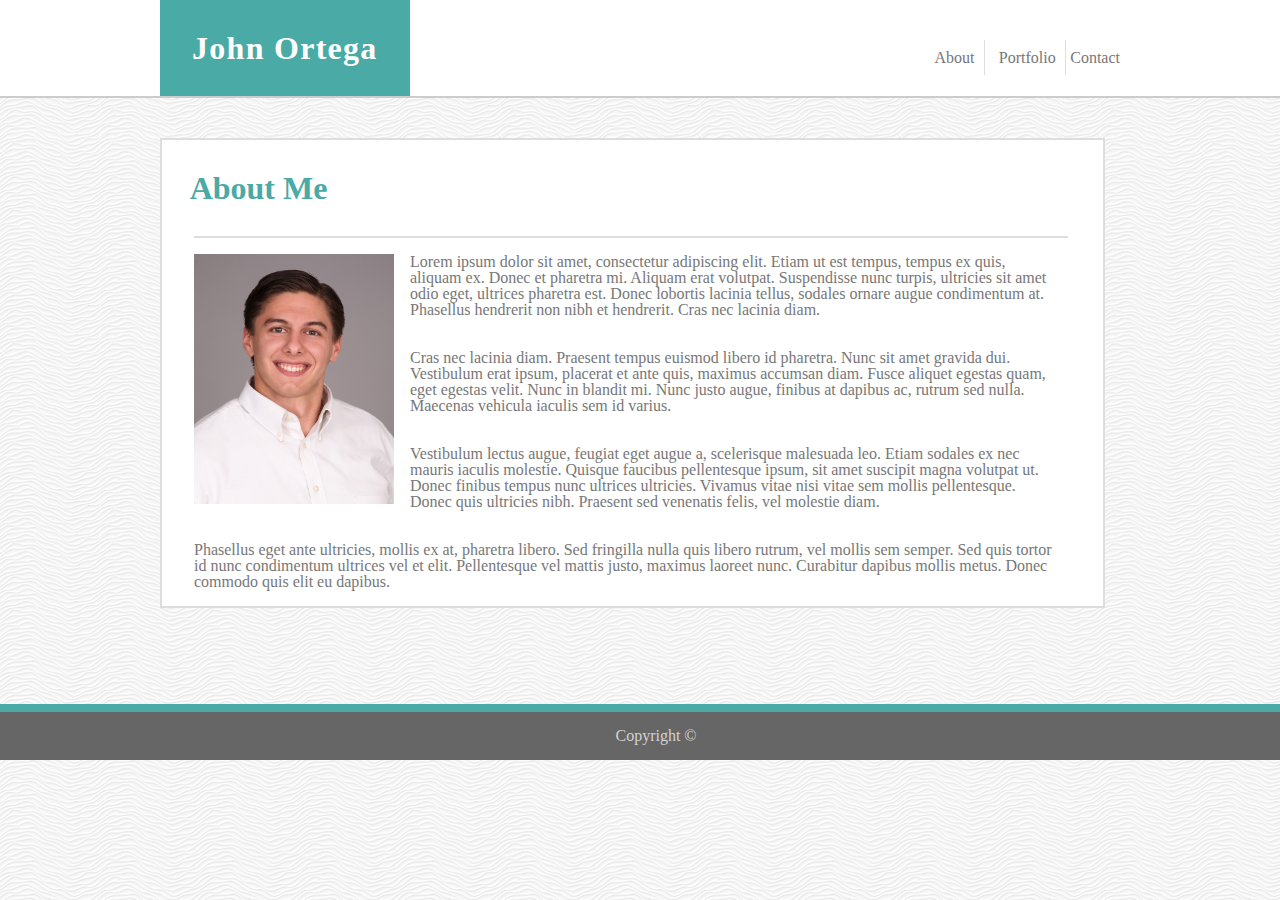
==== index.html @ 6c0b7805 "HW 2 Part 2" ====
<!DOCTYPE html>
<html lang="en">
<head>
    <meta charset="UTF-8">
    <meta name="viewport" content="width=device-width, initial-scale=1.0">
    <meta http-equiv="X-UA-Compatible" content="ie=edge">
    <title>About</title>
    <link rel="stylesheet" type="text/css" href="./assets/css/css_reset.css">
    <link rel="stylesheet" type="text/css" href="./assets/css/style.css">
    
</head>
<body>
        <header>
                <div class="topbanner">
                        <a href="index.html" class="a786">
                                <div class="box_name">
                                        <div class="name_text showbox2 scale2">John Ortega</div><!-- .text_name -->
                                </div><!-- .box_name -->
                        </a>
                    <nav class="links">
                        <ul>
                            <li class="bar">
                                <div class="showbox scale">
                                <a href="#" class="active">About</a>
                                </div>
                            </li>
                            <li class="bar"> 
                                <div class="showbox scale">
                                <a href="portfolio.html">Portfolio</a>
                                </div>
                            </li>
                            <li>
                                <div class="showbox scale">
                                <a href="contact.html">Contact</a>
                                </div>
                            </li>
                        </ul>
                    </nav><!-- .links -->
                </div><!-- .topbanner -->
            </header>

            <main >
                        <div class="AB_me">
                            <h1 class="mainheader">
                                <div class="AEtext">
                                        About Me
                                </div>
                                
                            </h1>
                            <div class="BB">

                            </div>
                    </div>

                <div class="AA">
                    <p class="firstp">
                            <img class="pic" src="./assets/images/Profile.jpg" alt="pic_John">Lorem ipsum dolor sit amet, consectetur adipiscing elit. Etiam ut est tempus, tempus ex quis, aliquam ex. Donec et pharetra mi. Aliquam erat volutpat. Suspendisse nunc turpis, ultricies sit amet odio eget, ultrices pharetra est. Donec lobortis lacinia tellus, sodales ornare augue condimentum at. Phasellus hendrerit non nibh et hendrerit. Cras nec lacinia diam. 
                    </p>
                    <p>
                            Cras nec lacinia diam. Praesent tempus euismod libero id pharetra. Nunc sit amet gravida dui. Vestibulum erat ipsum, placerat et ante quis, maximus accumsan diam. Fusce aliquet egestas quam, eget egestas velit. Nunc in blandit mi. Nunc justo augue, finibus at dapibus ac, rutrum sed nulla. Maecenas vehicula iaculis sem id varius.
                    </p>

                    <p>
                            Vestibulum lectus augue, feugiat eget augue a, scelerisque malesuada leo. Etiam sodales ex nec mauris iaculis molestie. Quisque faucibus pellentesque ipsum, sit amet suscipit magna volutpat ut. Donec finibus tempus nunc ultrices ultricies. Vivamus vitae nisi vitae sem mollis pellentesque. Donec quis ultricies nibh. Praesent sed venenatis felis, vel molestie diam. 
                    </p>
                    <p>
                            Phasellus eget ante ultricies, mollis ex at, pharetra libero. Sed fringilla nulla quis libero rutrum, vel mollis sem semper. Sed quis tortor id nunc condimentum ultrices vel et elit. Pellentesque vel mattis justo, maximus laoreet nunc. Curabitur dapibus mollis metus. Donec commodo quis elit eu dapibus.
                    </p>
                </div><!-- .AA -->
            
            
            </main> 
            
            <footer>
                   Copyright &#169;
            </footer>
        
    
</body>
</html>
---- assets/css/style.css ----
html,body {	
	/* https://stackoverflow.com/questions/14029277/css-background-image-not-displaying */
     background: white url("../images/white-waves.png") repeat 0 0;   
	 height: 100%;
	 margin: 0;

	}


/*****************
Top banner for (about.html), (portfolio.html) and (contact.html)
START

*****************/

header {
	width: 100%;
	height: auto;
	border-bottom: 2px solid #cccccc;
	background-color: #ffffff;
	font-family: 'Georgia', Times, "Times New Roman", serif;
}

header .topbanner {
	width: 960px;
	margin: 0 auto;
}

.topbanner {
	display: grid;
	grid-template-columns: repeat(auto-fill, minmax(50%, 1fr));
	/* grid-gap: 30px; */
	/* padding-right: 3%; */
}

.box_name, .links {
		display: inline-block;
		vertical-align: middle;


}

 
.box_name {
	width: 100%;

}

.name_text {
	display: inline-block;
	font-weight: bold;
	font-size: 2em;
	letter-spacing: 0.04em;
	background-color: #4aaaa5;
	color: #ffffff;
	padding: 1em;
	width: auto;
} 

.name_text:hover{
	color: black;
}

.links {
	width:100%;
	text-align: right;
	color: #777777;
		font-weight: normal;
		margin-top: 40px;
    
}


.links ul li {
	display: inline-block;

}

.links ul li a {

	color:#777777;
	text-decoration: none;
	-webkit-transition: color .5s;
	transition: color .5s;
}


/* https://www.the-art-of-web.com/css/css-animation/ */
.showbox.scale:hover {
	cursor: pointer;
	-webkit-transform: scale(2);
	-moz-transform: scale(2);
	-o-transform: scale(2);
	-ms-transform: scale(2);
	transform: scale(2);
	color:black;
}
.showbox {
	-webkit-transition: .5s ease-in-out;
	-moz-transition: .5s ease-in-out;
	-o-transition: .5s ease-in-out;
	transition: .5s ease-in-out;
}

.showbox2.scale2:hover {
	cursor: pointer;
	-webkit-transform: scale(1.5);
	-moz-transform: scale(1.5);
	-o-transform: scale(1.5);
	-ms-transform: scale(1.5);
	transform: scale(1.5);
	color:black;
}
.showbox2 {
	-webkit-transition: 1s ease-in-out;
	-moz-transition: 1s ease-in-out;
	-o-transition: 1s ease-in-out;
	transition: 1s ease-in-out;
}
li.bar {
	border-right: .01em solid #dddddd;
	padding: 2%;
}

/* .showbox {
	float: left;
	margin: 4em 1em;
	width: 100px;
	height: 60px;
	border: 2px solid green;
	background-color: #fff;
	line-height: 60px;
	text-align: center;
} */

    /**
https://stackoverflow.com/questions/1936661/vertical-dividers-on-horizontal-ul-menu
		**/
		

/* .links li:not(:first-child):before {

    content: " | ";
} */



/*****************
Top banner for (about.html), (portfolio.html) and (contact.html)
END

*****************/



/* ABOUT */
main {
	width: 960px;
	clear: both;
	margin: 0 auto 6em auto;
	/* margin-bottom: 1em; */
/* padding-bottom: 1em; */
/* border: 2px #dddddd; */
/* border: 2px black; */
/* border: 2px solid #dddddd; */

}
.mainheader{
    color: #4aaaa5  ;
	/* border: 2px solid orange; */
  
}
.AEtext{
    /* border: 2px solid orange; */
	padding-left: 3%;
	margin-top: 1em;
}


.AA{
	background-color: #ffffff;
	/* height: 1000px ; */
	height: auto;
	border-bottom: 2px solid #dddddd; 
	border-right: 2px solid #dddddd; 
	border-left: 2px solid #dddddd; 
	width: 960px;
}

.AB_me {
	display: inline-block;
	width: 960px;
	margin-top: 40px;
	background-color: #ffffff;
	/* border: 1px solid #dddddd; */
	font-family: 'Georgia', Times, "Times New Roman", serif;
	border-top: 2px solid #dddddd; 
	border-right: 2px solid #dddddd; 
	border-left: 2px solid #dddddd; 
	
}

.AB_me h1 {
	font-size: 2em;
	font-weight: bold;
	padding-bottom: 1em;
	/* margin-bottom: 0.8em; */
     /* border-bottom: 2px solid #dddddd; */
   
}

.BB{
	border-bottom: 2px solid #dddddd;
	margin-inline-start: 2em;
    margin-inline-end: 1em;
}

.AB_me p {
	font-size: 18px;
	line-height: 1.5em;
    /* margin-bottom: 2em; */
    
}
.firstp{
    margin-block-start: 0em;
}
p{
    margin-inline-start: 1em;
	margin-inline-end: 1em;
	padding: 1em;
	color:#777777;
}


img.pic {
	float: left;
	padding: 0 1em 1em 0;
	width: 200px;
	height: 250px;
}

footer {
	left: 0;
	bottom: 0;
	width: 100%;
	padding: 1em;
	text-align: center;
	font-size: 1em;
	color: rgb(210,210,210);
	background-color:#666666;
	border-top: 8px solid #4aaaa5;
}




/* PORTFOLIO */

.port_box{
	/* https://www.w3schools.com/css/css_grid.asp */
	/* background-color: white; */
	margin-top: -16px;
	/* height: 900px; */
	/* grid-template-columns: 35% 35%; */
	display: grid;
	 background: white ;/* url("../images/white-waves.png"); */
	 padding-block-end: 2em;
	 /* Homework2 Better Grid*/ /* Homework2 */ /* Homework2 */
	 grid-template-columns: repeat(auto-fill, minmax(250px, 1fr));
		grid-gap: 30px;
		padding-right: 4%;
			 /* Homework2 Better Grid */ /* Homework2 */ /* Homework2 */
}

.port-unit{
	 text-align: center;
	 padding: 20px;
	 width: 150px;
	 height: 200px;

}


.port-unit:hover{
	transform: rotate(15deg);
}




.grid-text {
	background-color: #4aaaa5;
	/* border: 1px solid rgba(0, 0, 0, 0.8); */
	padding: 20px;
	/* font-size: 30px; */
	text-align: center;
	position: relative;
	top: -100px;
	color: #ffffff;
	width: 210px;
	margin-left: 16px;
	text-decoration: none;


  }



.pic_port{
	width: 250px;
	height: 200px;
	padding: 1em;

}



/* PORTFOLIO */

/*Contact */

input[type=text], select {
	width: 100%;
	padding: 12px 20px;
	margin: 8px 0;
	display: inline-block;
	border: 1px solid #ccc;
	border-radius: 4px;
	box-sizing: border-box;
  }


  textarea {
	width: 100%;
	height: 150px;
	padding: 12px 20px;
	box-sizing: border-box;
	border: 2px solid #ccc;
	border-radius: 4px;
	background-color: #f8f8f8;
	font-size: 16px;
	resize: none;
	
  }

  input[type=button] {
	/* background-color: #4CAF50; */
	border: none;
	color: white;
	padding: 16px 32px;
	text-decoration: none;
	margin: 4px 2px;
	cursor: pointer;

	
  }

.name_textbox, .email_textbox, .message_textbox{
	padding-left: 3%;
	padding-right: 3%;
}

.first_item{
	padding-top: 24px;
}

  .ct_txt{
	color: #777777;
	padding: 4px;
	padding-top: 8px;
	padding-left: 3%;
	font-family:'Arial', 'Helvetica Neue', Helvetica, sans-serif;
	font-weight: 500;
	font-size: 20px;
	
  }

  .button{
	padding-left: 3%;
	padding-top: 8px;
	/* background-color: #4aaaa5; */
	padding-bottom:1em;
  }

  .button input[type="submit"]{
	background-color: #4aaaa5;
	color: white;
	border: none;
	/* border: 3px outset; */
	width: auto;
	padding: 1em 2em;
	font-size: 1em;
  }

/*Contact */

/*media *//*media *//*media *//*media */
/* https://grid-cats.glitch.me/ great site! */

@media screen and (max-width:  1020px) {
	.topbanner,.AB_me, .AA {			
		padding-left: 2%;
		padding-right: 3%;
	}
	main{
		padding-left: 2%;
		width: 96%;
	}
}
@media screen and (max-width:  980px) {
	.topbanner,.AB_me, .AA {			
		padding-left: 2%;
		padding-right: 3%;
	}
	main{
		padding-left: 2%;
		width: 96%;
	}

	.port_box{
		display: grid;
    grid-template-columns: repeat(auto-fill, minmax(250px, 1fr));
		grid-gap: 30px;
		padding-right: 4%;
	}
}


@media screen and (max-width:  979px) {

	header .topbanner {
		width: auto;
		margin: 0 auto;
		padding-left: 2%;
		padding-right: 3%;
	}


	main{
		padding-left: 2%;
		width: 96%;
	}
	.AB_me, .AA{
		padding-right: 2%;
		width: 96%;
	}




}

@media screen and (max-width: 768px) {


	header .topbanner {
		width: auto;
		margin: 0 auto;
		padding-left: 2%;
	}


	main{
		padding-left: 2%;
		width: 96%;
	}
}

.AB_me, .AA{
	padding-right: 2%;
	width: 96%;

}

@media screen and (max-width:  640px) {
.topbanner{
	/* width:96%; */
	clear: both;
	grid-gap: 10px;
	text-align: center;
}
.links{
	text-align: center;
	padding-bottom: 30px;
}

.port_box{
	display: grid;
	grid-template-columns: repeat(auto-fill, minmax(250px, 1fr));
	grid-gap: 30px;
	padding-right: 6%;
}

}


/*media *//*media *//*media *//*media */
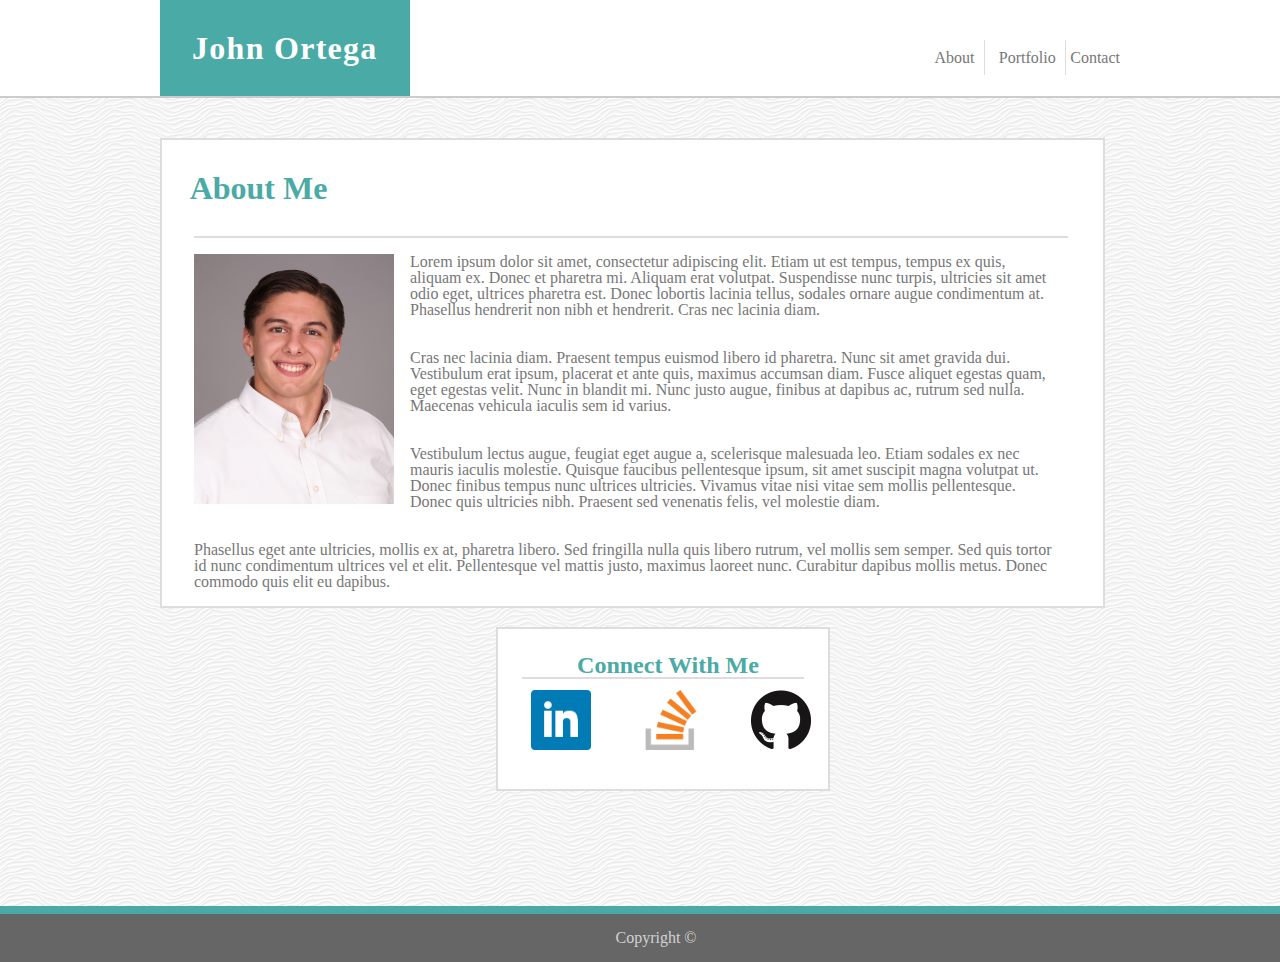
==== commit bcdb2be7: "linked,stackoverflow, and github links added" ====
--- a/index.html
+++ b/index.html
@@ -67,6 +67,40 @@
                             Phasellus eget ante ultricies, mollis ex at, pharetra libero. Sed fringilla nulla quis libero rutrum, vel mollis sem semper. Sed quis tortor id nunc condimentum ultrices vel et elit. Pellentesque vel mattis justo, maximus laoreet nunc. Curabitur dapibus mollis metus. Donec commodo quis elit eu dapibus.
                     </p>
                 </div><!-- .AA -->
+                <div class="AB_me2 BBB">
+                        <div class="AB_me1">
+                            <h1 class="mainheader1">
+                                <div class="AEtext">
+                                    Connect With Me
+                                </div>
+        
+                            </h1>
+                            <div class="BB1">
+        
+                            </div>
+                        </div>
+        
+                        <div class="contact_links">
+                            <div class="contact_linkedin">
+                                <a href="https://www.linkedin.com/in/ortegajohn/" target="_blank">
+                                    <img class="pic_linkedin showbox2 scale2" src="./assets/images/linkedin.png"
+                                        alt="linkedin Image">
+                                </a>
+                            </div>
+                            <div class="contact_stackoverflow">
+                                <a href="https://stackoverflow.com/users/7551712/jortega" target="_blank">
+                                    <img class="pic_stackoverflow showbox2 scale2" src="./assets/images/stackoverflow.png"
+                                        alt="stackoverflow Image">
+                                </a>
+                            </div>
+                            <div class="contact_github">
+                                <a href="https://github.com/ortegajohn/" target="_blank">
+                                    <img class="pic_github showbox2 scale2" src="./assets/images/git3.png" alt="github Image">
+                                </a>
+                            </div>
+                        </div>
+        
+                    </div>
             
             
             </main> 
--- a/assets/css/style.css
+++ b/assets/css/style.css
@@ -13,7 +13,9 @@
 START
 
 *****************/
-
+main{
+	grid-template-columns: 2fr 1fr;
+}
 header {
 	width: 100%;
 	height: auto;
@@ -442,7 +444,7 @@
 		width: 96%;
 	}
 	.AB_me, .AA{
-		padding-right: 2%;
+		/* padding-right: 2%; */
 		width: 96%;
 	}
 
@@ -467,11 +469,7 @@
 	}
 }
 
-.AB_me, .AA{
-	padding-right: 2%;
-	width: 96%;
-
-}
+
 
 @media screen and (max-width:  640px) {
 .topbanner{
@@ -494,5 +492,82 @@
 
 }
 
-
+.AB_me, .AA{
+	padding-right: 2%;
+	width: 96%;
+
+}
 /*media *//*media *//*media *//*media */
+
+/* linkedin *//* stackoverflow *//* github *//* linkedin *//* stackoverflow *//* github */
+/* linkedin *//* stackoverflow *//* github *//* linkedin *//* stackoverflow *//* github */
+
+.pic_linkedin{
+	height: 60px;
+	width: 60px;
+}
+.pic_stackoverflow{
+	height: 60px;
+	width: 60px;
+}
+.pic_github{
+	height: 60px;
+	width: 60px;
+}
+
+.contact_links{
+	display: grid;
+	/* grid-template-columns: repeat(auto-fill, minmax(33.3%, 1fr)); */
+	grid-template-columns: 1fr 1fr 1fr;
+  /* grid-template-rows: auto; */
+	justify-content: center;  
+}
+
+.pic_linkedin , .pic_stackoverflow , .pic_github{
+
+	margin: 10% 30% 10% 30%;
+}
+
+.BBB{
+	border-bottom: 2px solid #dddddd; 
+}
+.BB1{
+	border-bottom: 2px solid #dddddd;
+	margin-inline-start: 1em;
+    margin-inline-end: 1em;
+}
+
+.mainheader1{
+	color: #4aaaa5  ;
+/* border: 2px solid orange; */
+	text-align: center;
+
+}
+
+.AB_me2{
+	display: inline-block;
+	/* width: 480px; */
+	width: 330px;
+	margin-top: 40px;
+	background-color: #ffffff;
+	/* border: 1px solid #dddddd; */
+	font-family: 'Georgia', Times, "Times New Roman", serif;
+	border-top: 2px solid #dddddd; 
+	border-right: 2px solid #dddddd; 
+	border-left: 2px solid #dddddd; 
+	font-size: 1.5em;
+	font-weight: bold;
+	padding-bottom: 1em;
+
+
+}
+
+.AB_me2{
+	margin: 2% 35% 2% 35%;
+}
+/* .AB_me2{
+	background-color: black;
+} */
+/* linkedin *//* stackoverflow *//* github *//* linkedin *//* stackoverflow *//* github */
+/* linkedin *//* stackoverflow *//* github *//* linkedin *//* stackoverflow *//* github */
+
